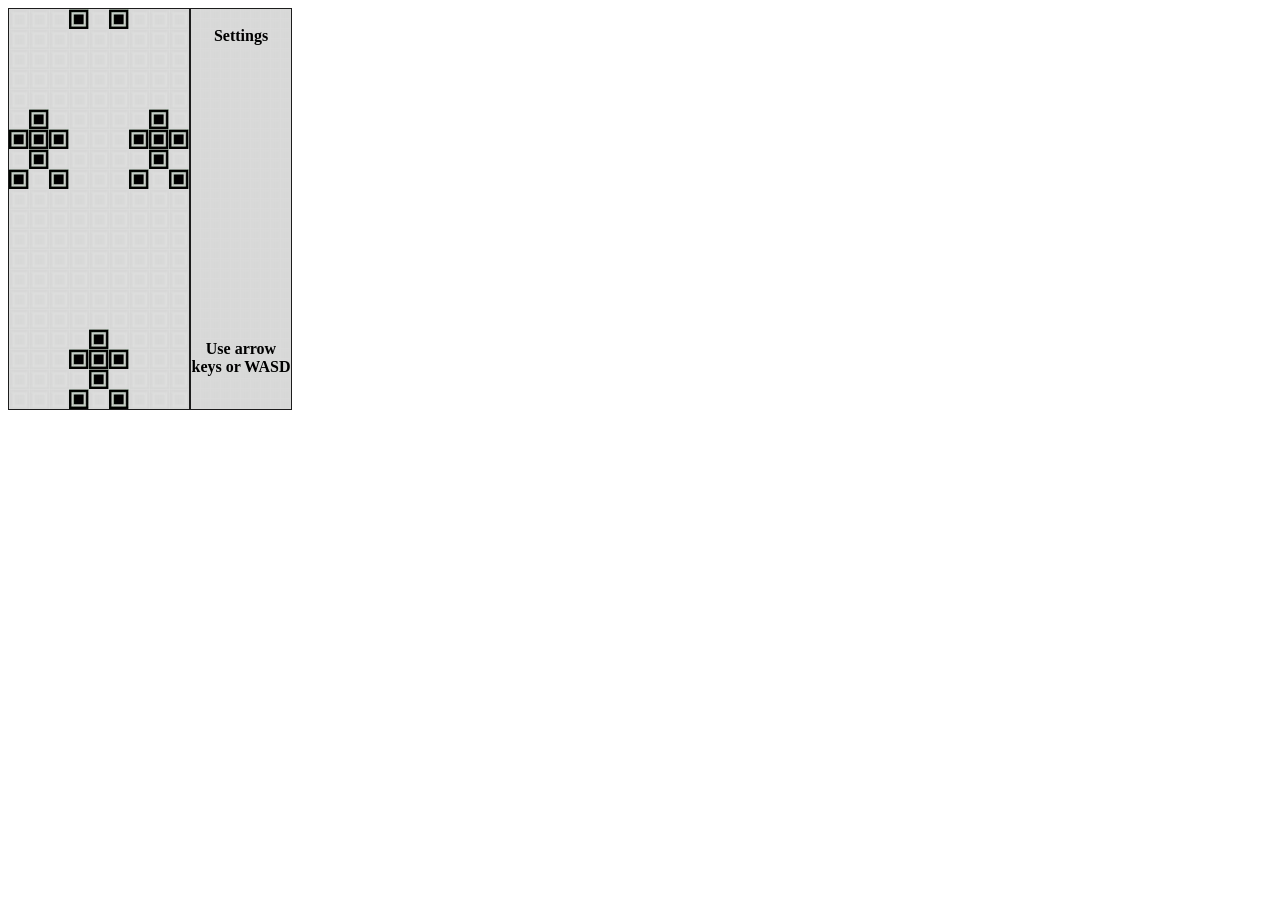
==== popup.html @ 23dc1b61 "it's now an extension for browsers" ====
<!DOCTYPE html>
<html>
  <head>
  	<title>Buildings</title>
    <meta charset="utf-8">
    <link rel="stylesheet" type="text/css" href="css/style.css">
    <script src = "js/jquery.js"></script>
  </head>
  <body style="width:303px; height:402px;">
    <div class="game-container">
      <div class="screen-container"></div>
      <div class="score-place">
        <div id="score"></div>
        <div id="hi-score"></div>
        <div id="speed"></div>
        <br>
        <a href="options.html?back=true">Settings</a>
        <br>
        <div class="instruction">Use arrow keys or WASD</div>
      </div>
    </div>
    <script src="js/Race.js"></script>
  </body>
</html>
---- css/style.css ----
.game-container {
	height: 402px;
	position: absolute;
	width: 283px; }
 
 
.instruction {
	margin-right: 10px;
	position: fixed; /*font-weight: normal;*/
	top:340px;
	width: 100px; }
 
 
.pix {
	height: 20px;
	position: absolute;
	width: 20px;
	float:left;
	position:relative;
 }
 #deactivated {
 		background-image: url("../img/base/dis.png");
 }
 #activated {
 		background-image: url("../img/base/ena.png");
 }
.score-place {
	border-left: none;
	border: 1px #1C1C1C solid;
	font-weight: bold;
	height: 400px;
	margin-left: 182px;
	position: absolute;
	text-align: center;
	width: 100px;
	background-image: url("../img/base/bg.png"); }
 
	.score-place a {
		color: black;
		text-decoration: none; }
 
		.score-place a:hover { font-size: 110%; }
 
 
.screen-container {
	border: 1px #1C1C1C solid;
	height: 400px;
	position: absolute;
	width: 180px;
 }
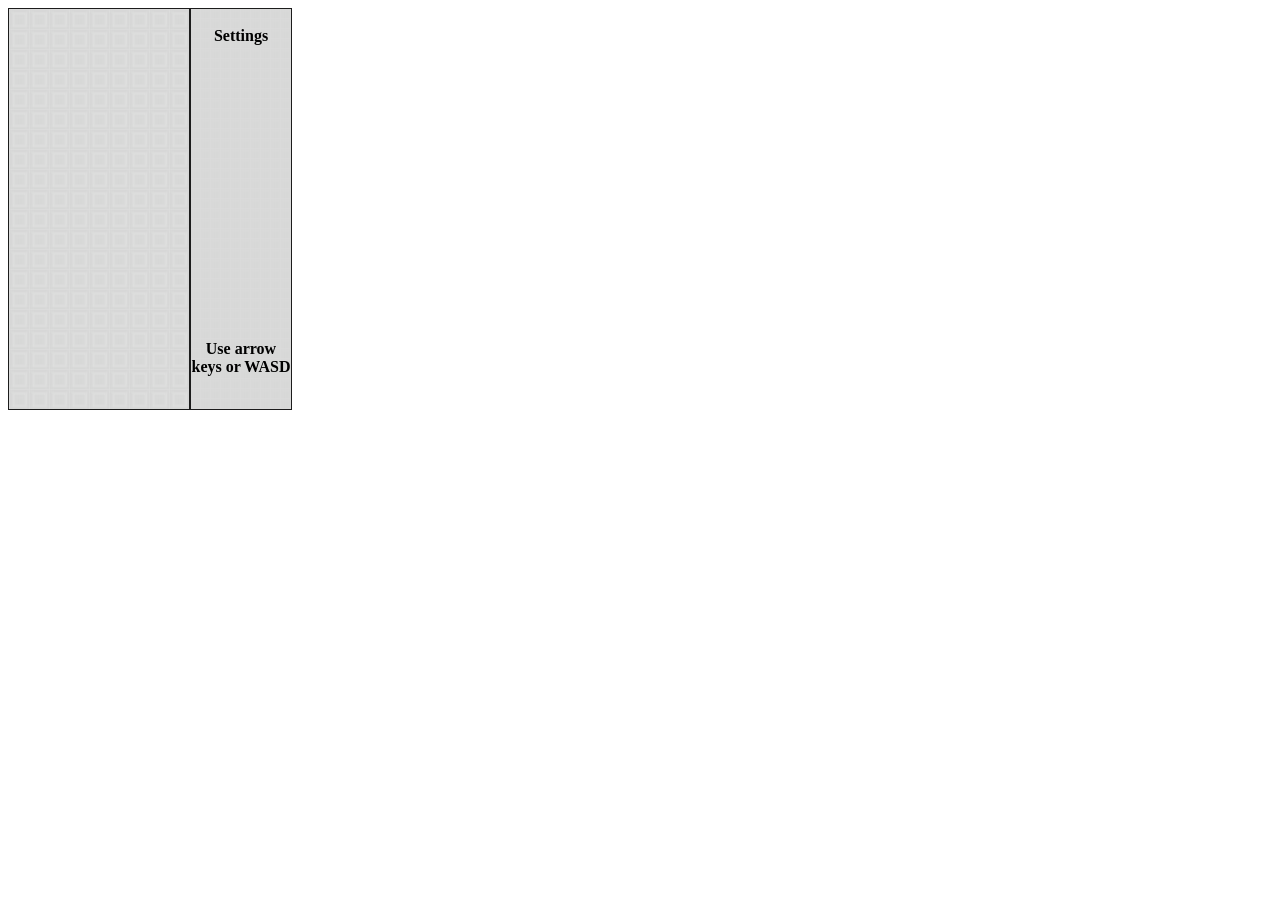
==== commit ac96526a: "deleted jquery, only pure javascript" ====
--- a/popup.html
+++ b/popup.html
@@ -4,7 +4,6 @@
   	<title>Buildings</title>
     <meta charset="utf-8">
     <link rel="stylesheet" type="text/css" href="css/style.css">
-    <script src = "js/jquery.js"></script>
   </head>
   <body style="width:303px; height:402px;">
     <div class="game-container">
